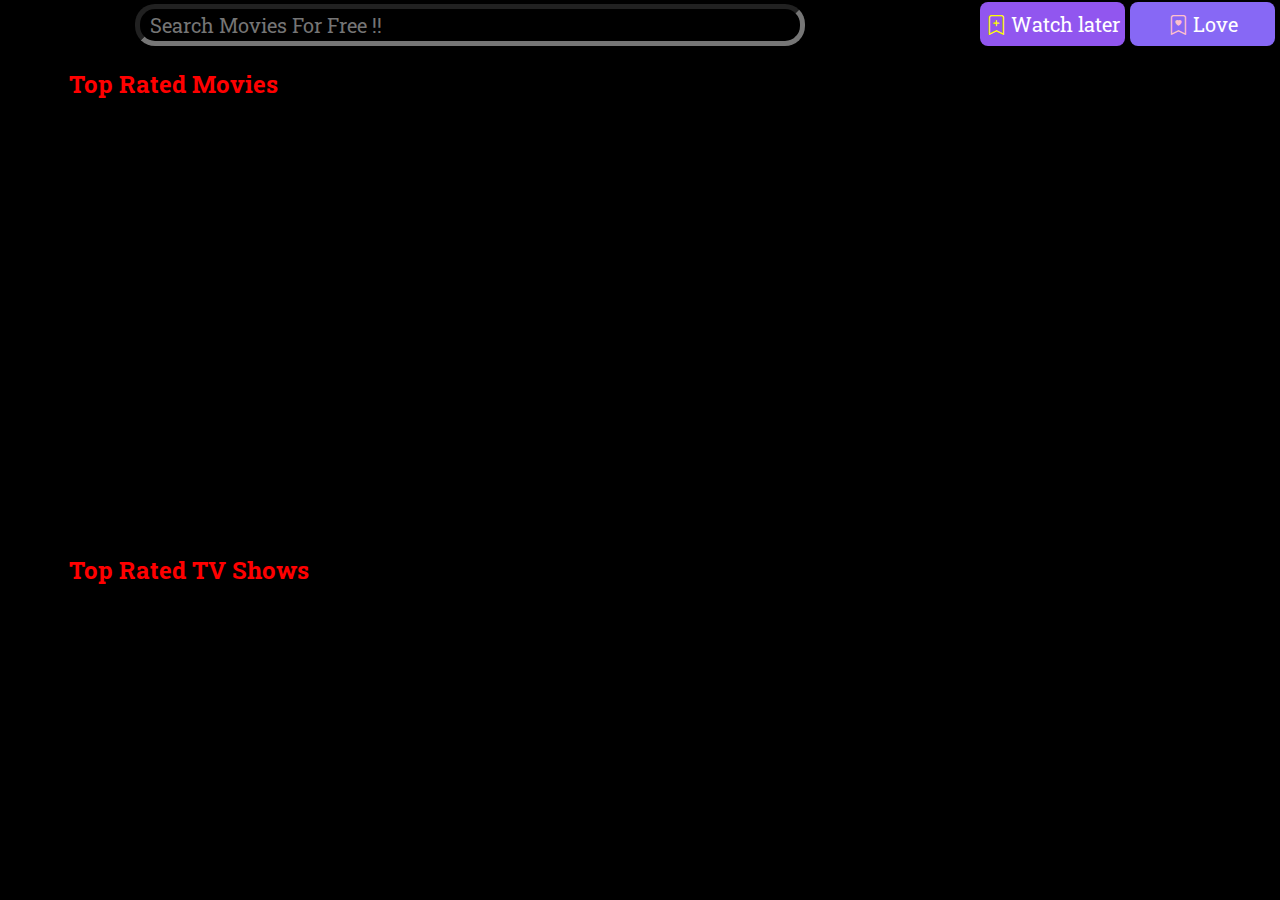
==== index.html @ 6148a74c "Add files via upload" ====
<!DOCTYPE html>
<html lang="en">

    <head>
        <meta charset="UTF-8">
        <meta http-equiv="X-UA-Compatible" content="IE=edge">
        <meta name="viewport" content="width=device-width, initial-scale=1.0">
        
        <!-- link file css file -->
        <link rel="stylesheet" href="common.css">
        <link rel="stylesheet" href="Home-Page.css">
        <link rel="stylesheet" href="media_query_common.css">
        

        <!-- links for bootstrap font api icons  -->
        <link rel="stylesheet" href="https://cdn.jsdelivr.net/npm/bootstrap-icons@1.10.3/font/bootstrap-icons.css">
        <link rel="preconnect" href="https://fonts.googleapis.com">
        <link rel="preconnect" href="https://fonts.gstatic.com" crossorigin>
        <link rel="stylesheet" href="https://cdn.jsdelivr.net/npm/bootstrap-icons@1.10.3/font/bootstrap-icons.css">
        <link href="https://fonts.googleapis.com/css2?family=Carter+One&family=Roboto+Slab:wght@300&display=swap"
            rel="stylesheet">

            <!-- title name -->
        <title>MOMIX</title>
        <link rel="icon" type="image/x-icon" href="media/favicon.png">
    </head>

    <body>
        <div class="massage off"></div>

        <!-- header section -->
        <header>
            <input type="text" id="fetch_input" placeholder="  Search Movies For Free !!">
            <div class="fav_btn"><i class="bi bi-bookmark-heart" style="color: pink;"></i> Love</div>
            <div class="watch_btn"><i class="bi bi-bookmark-plus" style="color: yellow;"></i> Watch later</div>
            
        </header>
 
        <!-- main content -->
        <div class="container overflow_y">
            
            <div class="category">
                <h2>Top Rated Movies</h2>
                <div id="top_rated_movies" class="overflow_x"></div>
            </div>

            <div class="category">
                <h2>Top Rated TV Shows</h2>
                <div id="top_rated_tv_Shows" class="overflow_x"></div>
            </div>

            <div class="category">
                <h2>Popular TV Shows</h2>
                <div id="popular_tv_Shows" class="overflow_x"></div>
            </div>

            <div class="category">
                <h2>Popular Movies</h2>
                <div id="popular_movies" class="overflow_x"></div>
            </div>
        
        </div>

        <div class="favlist overflow_y"></div>
        <div class="watchlist overflow_y"></div>
        <div class="search_result overflow_y off"></div>

    </body>

    <!-- link js file -->
    <script src="momix.js"></script>

</html>
---- common.css ----
/* normal screen css */
* {
    margin: 0;
    padding: 0;
    box-sizing: border-box;
    color: rgb(255, 0, 0);
    font-family: 'Roboto Slab', serif;
}

/* root color */
:root {
    --1-color: black;
    --2-color: black;
    --3-color: #999DA0;
    --4-color: ;
}

.overflow_y {
    overflow-y: scroll;
}

.overflow_y::-webkit-scrollbar {
    display: none;
}

.overflow_x {
    overflow-x: scroll;
}

.overflow_x::-webkit-scrollbar {
    display: none;
}

/*  body css */
body {
    background-color: #000000;
    width: 100vw;
    min-width: 375px;
    height: 100vh;
    position: fixed;
}

.massage {
    position: absolute;
    width: 100%;
    height: 25px;
    top: 60px;
    color: rgb(255, 255, 255);
    z-index: 1000;
    background-color: rgb(0, 8, 255);
    font-weight: bolder;
    text-align: center;
    text-overflow: ellipsis;
    overflow: hidden;
    white-space: nowrap;
}

/*  header  css*/
header {
    width: 100%;
    min-width: 375px;
    max-width: 1440px;
    height: 50px;
    background-color: black;
    position: relative;
    left: calc(50% - 720px);
}

header::before {
    content: '';
    height: 40px;
    width: 80px;
    display: inline-block;
    position: relative;
    top: 5px;
    left: 25px;
    background-image: url(media/logo.png);
    background-size: contain;
}

#fetch_input {
    position: absolute;
    height: 42px;
    width: calc(100% - 610px);
    top: 4px;
    right: 475px;
    color: #ff0000;
    border-width: 5px;
    background-color: #000000;
    font-size: 20px;
    border-radius: 20px;
}

/* container */
.container {
    position: relative;
    width: 100%;
    min-width: 375px;
    max-width: 1440px;
    height: calc(100vh - 50px);
    left: calc(50% - 720px);
    background-color: var(--1-color);
}

/* Main and Movie_page */
.poster {
    position: relative;
    /* border-radius: 8px; */
    background-color: var(--1-color);
    transition: all 0.15s linear;
}

.poster:hover {
    box-shadow: 0 0 3px 3px rgb(255, 18, 18) inset;
}

.image {
    max-width: 100%;
}

.image img {
    width: 100%;
    border-radius: 8px;
    aspect-ratio: 2/3;
    cursor: pointer;
}

.details p {
    margin-left: 6px;
    text-overflow: ellipsis;
    overflow: hidden;
    white-space: nowrap;
}

button {
    position: absolute;
    color: white;
    background-color: #7c39da;
    border: none;
    width: calc(100% - 16px);
    margin: 0 4px;
    text-overflow: clip;
    overflow: hidden;
    white-space: nowrap;
    font-size: 60%;
    cursor: pointer;
}

/* search result */
.search_result {
    position: fixed;
    display: flex;
    flex-wrap: wrap;
    width: calc(100vw - 435px);
    max-width: 1005px;
    height: calc(((100vw - 435px) * (3/6)) + 12vw);
    min-height: 355px;
    max-height: 630px;
    background-color: black;
    box-shadow: 0 0 3px 3px rgb(189, 249, 77) inset;
    border-radius: 4px;
    padding: 5px 0 10px 5px;
    top: 46px;
    left: calc(50% - 585px);
}

.off {
    display: none;
}

.search_result>.poster {
    height: 50%;
    min-height: 200px;
    max-width: calc((100% - 30px)/6);
    margin: 0 5px 5px 0;
    padding: 2px 2px 0 2px;
}

.search_result>.poster>button {
    border-radius: 5px;
    height: 17px;
}

.search_result>.poster>.btn_1 {
    bottom: 20px;
}

.search_result>.poster>.btn_2 {
    bottom: 2px;
}

.search_result>.poster>.details p {
    font-size: 60%;
    line-height: 13px;
}

/* fav-watch */
.fav_btn {
    width: 145px;
    height: 44px;
    position: absolute;
    right: 5px;
    top: 2px;
    font-size: 20px;
    color: white;
    background-color: #8768f5;
    border-radius: 8px;
    text-align: center;
    line-height: 45px;
    overflow: hidden;
    cursor: pointer;

}

.watch_btn {
    width: 145px;
    height: 44px;
    position: absolute;
    right: 155px;
    top: 2px;
    font-size: 20px;
    color: white;
    background-color: #9156ef;
    border-radius: 8px;
    text-align: center;
    line-height: 45px;
    overflow: hidden;
    cursor: pointer;

}

.active_list {
    height: 48px;
    border-radius: 8px 8px 0 0;
    background-color: var(--3-color);
    color: #071125;
    font-weight: 600;
    text-shadow: #263237;
}

/* favourite */

.favlist,
.watchlist {
    display: none;
    position: fixed;
    height: calc(100% - 50px);
    width: 300px;
    top: 50px;
    right: calc(50% - 720px);
    padding: 5px;
    background-color: var(--3-color);
    overflow-x: hidden;
}

.on {
    display: block;
}

.list {
    position: relative;
    display: flex;
    max-height: 100px;
    max-width: 100%;
    padding: 2px 3px;
    margin-bottom: 3px;
    border-radius: 6px;
    font-size: 15px;
    background-color: var(--1-color);
}

.list .list_image {
    max-height: 100%;
    max-width: 64px;
    background-color: #ff000082;
    cursor: pointer;
}

.list .list_image img {
    max-width: 100%;
    border-radius: 8px;
    aspect-ratio: 2/3;
    object-fit: contain;
}

.list .list_detail {
    position: absolute;
    width: 200px;
    top: 15px;
    right: 10px;
    text-overflow: ellipsis;
    overflow: hidden;
    white-space: nowrap;
}

.list .delete {
    width: 60px;
    height: 60px;
    right: 2px;
    top: 36px;
    background-color: transparent;
    border: 3px solid rgb(191, 83, 249);
    z-index: 10;
}

.list i {
    bottom: 5px;
    right: 13px;
    font-size: 45px;
    position: absolute;
}
---- Home-Page.css ----
/* category css */
.category {
    position: relative;
    width: 100%;
    height: calc((100vw * (1/4)) + 12vw);
    max-height: 500px;
    min-width: 375px;
    min-height: 285px;
    margin: 1% 0;
    padding: 5px 0 5px 5px;
    background-color: var(--2-color);
}

.category>h2 {
    margin-left: 5%;
}

#popular_movies,
#top_rated_movies,
#popular_tv_Shows,
#top_rated_tv_Shows {
    display: flex;
    position: relative;
}

.poster {
    min-width: calc((100% - 30px)/6);
    height: calc((100vw * (1/4)) + 8vw);
    min-height: 226px;
    max-height: 430px;
    margin-right: 5px;
    padding: 4px;
}

.details p {
    font-size: 80%;
}

button {
    height: 25px;
    border-radius: 13px;
}

.btn_1 {
    bottom: 32px;
}

.btn_2 {
    bottom: 5px;
}
/*  media query for category */
@media screen and (max-width: 1024px) {
    .category {
        height: calc((100vw * (1/4)) + 14vw);
    }

    button {
        height: 20px;
    }

    .btn_1 {
        bottom: 26px;
    }

    .btn_2 {
        bottom: 4px;
    }

}

@media screen and (max-width: 850px) {

    .category {
        height: calc((100vw * (1/4)) + 16vw);
    }

}

@media screen and (max-width: 600px) {
    .category {
        height: calc((100vw * (3/8)) + 21vw);
        min-height: 280px;
    }

    button {
        height: 18px;
        border-radius: 4px;
    }

    .btn_1 {
        bottom: 22px;
    }

    .btn_2 {
        bottom: 2px;
    }
}

@media screen and (max-width: 450px) {

    .category {
        height: calc((100vw * 0.5) + 26vw);
    }
}
---- media_query_common.css ----
@media screen and (max-width: 1440px) {
    header {
        left: 0;
    }

    .container {
        left: 0;
    }

    .search_result {
        left: 134px;
    }

    .favlist,
    .watchlist {
        right: 0;
    }
}

@media screen and (max-width: 1024px) {
    .watch_btn {
        width: 50px;
    }

    header::after {
        right: 235px;
    }

    #fetch_input {
        width: calc(100% - 525px);
        right: 387px;
    }

    .poster {
        height: calc((100vw * (1/4)) + 7.5vw);
    }

    .details p {
        font-size: 70%;
        line-height: 100%;
    }

    .search_result {
        width: calc(100vw - 340px);
        height: calc(((100vw - 340px) * (3/6)) + 15vw);
    }

    .search_result>.poster {
        width: calc((100% - 36px)/6);
        min-height: 190px;
        max-height: 48%;

    }

    .search_result>.poster>button {
        height: 15px;
        border-radius: 4px;
    }

    .search_result>.poster>.btn_1 {
        bottom: 18px;
    }

}

@media screen and (max-width: 850px) {
    .fav_btn {
        width: 50px;
    }

    .watch_btn {
        right: 65px;
    }

    header::after {
        right: 145px;
    }
    .poster {
        height: calc((100vw * (1/4)) + 8vw);
    }

    #fetch_input {
        width: calc(100% - 435px);
        right: 300px;
    }

    button {
        font-size: 55%;
    }

    .search_result {
        width: calc(100vw - 20px);
        height: calc((100vw * (3/6)) + 18vw);
        left: 0;
        margin: 0 10px;
    }

    .search_result>.poster {
        width: calc((100% - 30px)/6);
        min-height: 50%;
    }
}

@media screen and (max-width: 600px) {
    header::after {
        display: none;
    }

    header::before {
        top: 10px;
        left: 5px;
        width: 55px;
        background-repeat: no-repeat;
    }

    #fetch_input {
        width: calc(100% - 210px);
        left: 77px;
    }

    .poster {
        min-width: calc((100% - 20px)/4);
        height: calc((100vw * (3/8)) + 11vw);
    }

    .search_result {
        height: calc((100vw * (3/4)) + 23vw);
    }

    .search_result>.poster {
        width: calc((100% - 25px)/3);
    }
}

@media screen and (max-width: 450px) {

    button {
        height: 15px;
    }

    .btn_1 {
        bottom: 19px;
    }

    .poster {
        min-width: calc((100% - 15px)/3);
        height: calc((100vw * 0.5) + 48px);
        min-height: 235px;
    }

    .search_result {
        height: 125vw;
    }
}
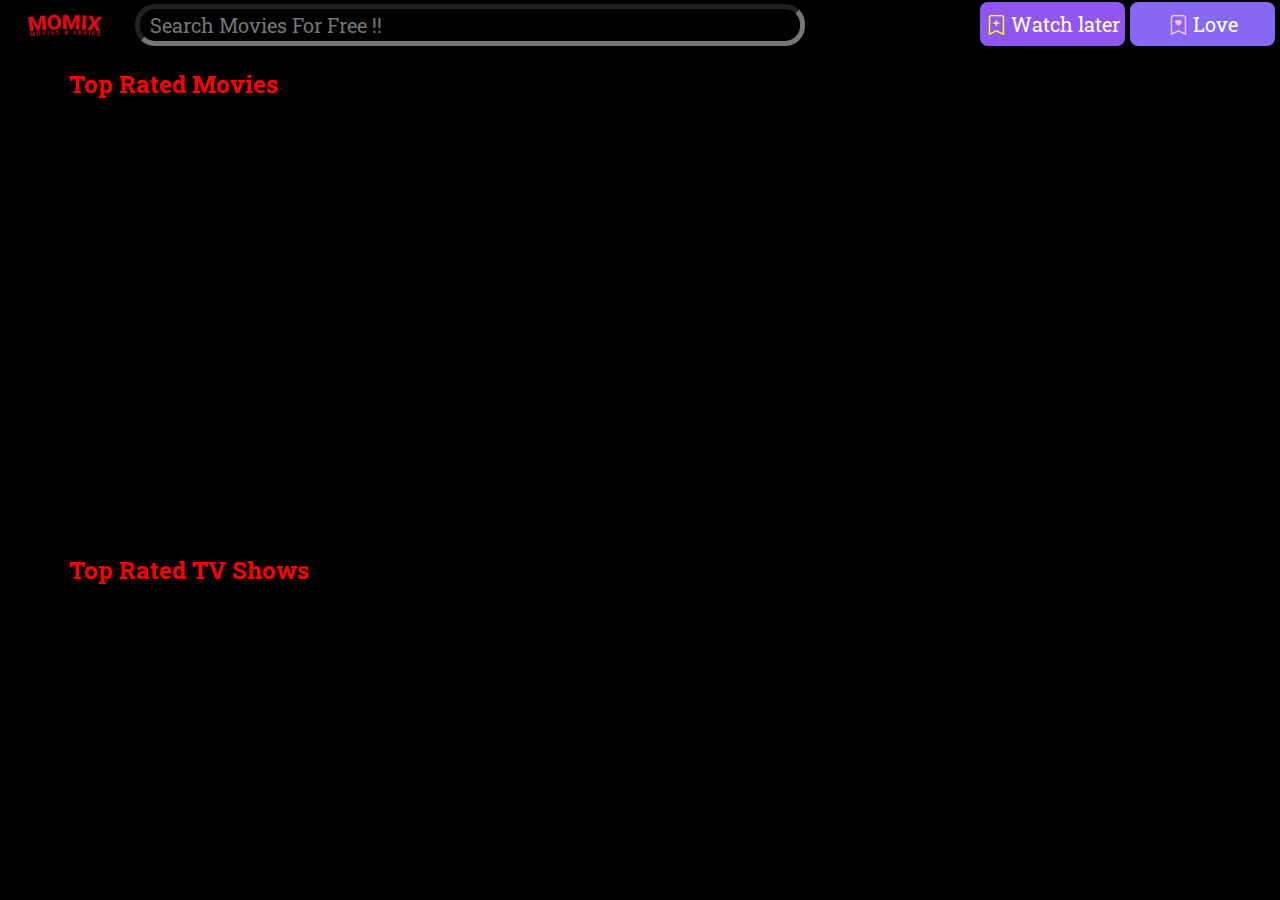
==== commit 51c23d72: "Update index.html" ====
--- a/index.html
+++ b/index.html
@@ -22,7 +22,7 @@
 
             <!-- title name -->
         <title>MOMIX</title>
-        <link rel="icon" type="image/x-icon" href="media/favicon.png">
+        <link rel="icon" type="image/x-icon" href="favicon.png">
     </head>
 
     <body>
@@ -70,4 +70,4 @@
     <!-- link js file -->
     <script src="momix.js"></script>
 
-</html>+</html>
--- a/common.css
+++ b/common.css
@@ -74,7 +74,7 @@
     position: relative;
     top: 5px;
     left: 25px;
-    background-image: url(media/logo.png);
+    background-image: url(logo.png);
     background-size: contain;
 }
 
@@ -308,4 +308,4 @@
     right: 13px;
     font-size: 45px;
     position: absolute;
-}+}
